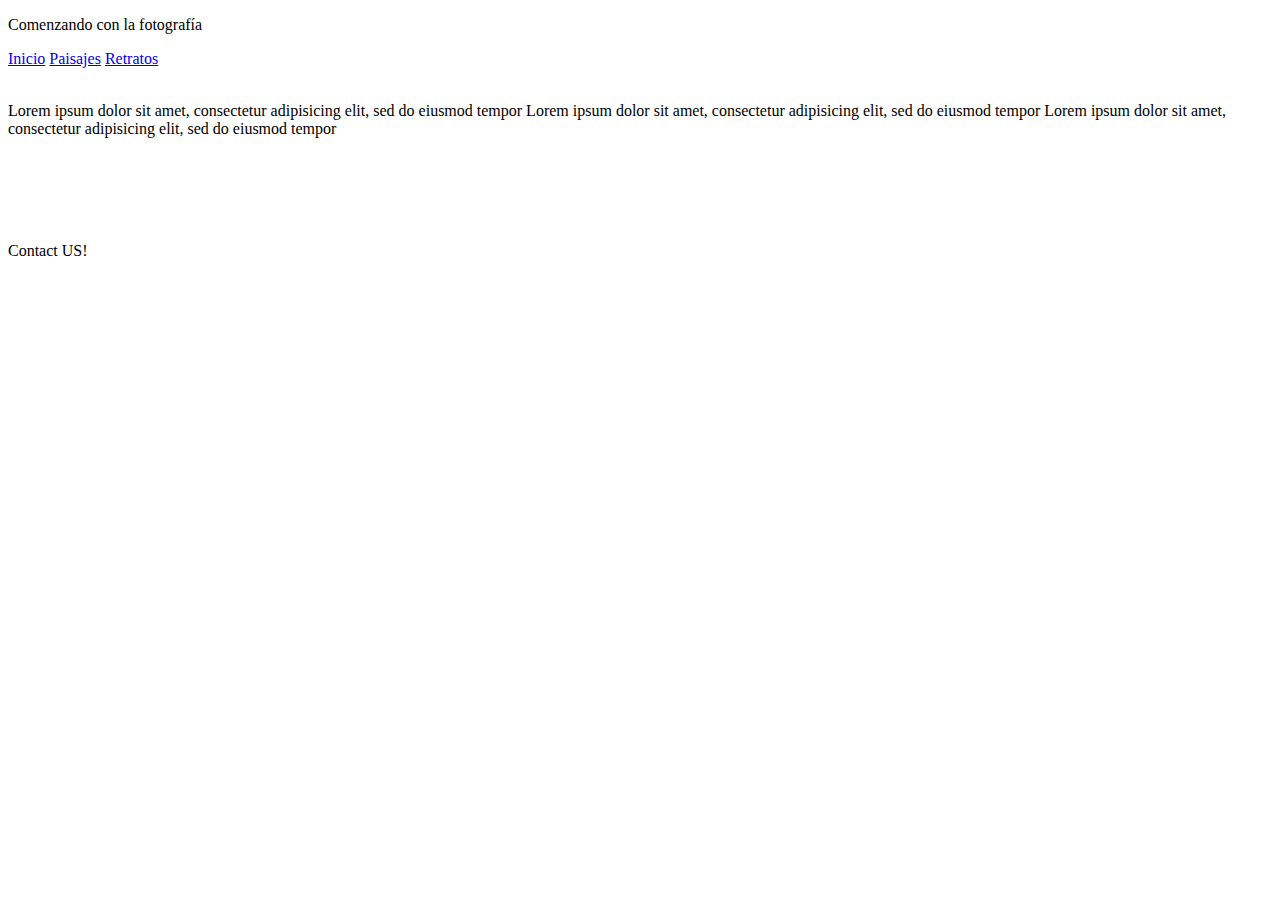
==== index.html @ ee6c8958 "Inicio" ====
<!DOCTYPE html>
  <html>
    <head>
      <meta charset="utf-8">
      <meta name="author" content="César Vargas">
      <meta name="keywords" content="html,css,xml,javascript">
      <meta name="description" content="Pasteleria DiCarola">
      <meta name="viewport" content="width=device-width,user-scalable=yes">
      <title>Comenzando con la fotografía</title> <!--Titulo recomendado -->
      <link rel="stylesheet" href="css/estilo.css">
      <link href="https://fonts.google.com/?selection.family=Oswald:300" rel="stylesheet" href="text/css">
    </head>
    <body>
      <header>
        <p>Comenzando con la fotografía</p>
        <nav class='menus'>
          <a href="../DiCarolaNew/Indexnew.html">Inicio</a>
          <a href="../DiCarolaNew/Menu1.html">Paisajes</a>
          <a href="../DiCarolaNew/Menu1.html">Retratos</a>
        </nav>
      </header>
      <section id="contenedor1">
        <div class="first">
          <img src="image/primera.jpg" alt="">
        </div>
        <div class="second">
          <p>Lorem ipsum dolor sit amet, consectetur adipisicing elit, sed do eiusmod tempor Lorem ipsum dolor sit amet, consectetur adipisicing elit, sed do eiusmod tempor Lorem ipsum dolor sit amet, consectetur adipisicing elit, sed do eiusmod tempor</p>
        </div>
        <div class="third">
          <img src="image/primera.jpg" alt="">
          <img src="image/segunda.jpg" alt="">
          <img src="image/tercera.jpg" alt="">
        </div>
      </section>
      <section id="contenedor2">
        <div class="first2">
          <img src="image/1.png" alt="">
        </div>
        <div class="second2">
          <img src="image/logo.jpg" alt="">
        </div>
        <div class="third2">
          <img src="image/torta1.jpeg" alt="">
        </div>
      </section>
    <footer>
      <p>Contact US!</p>

      <a href="https://www.facebook.com/pasteleria.dicarola"><img src="image/facebook.ico" alt=""></a>
    </footer>
  </html>
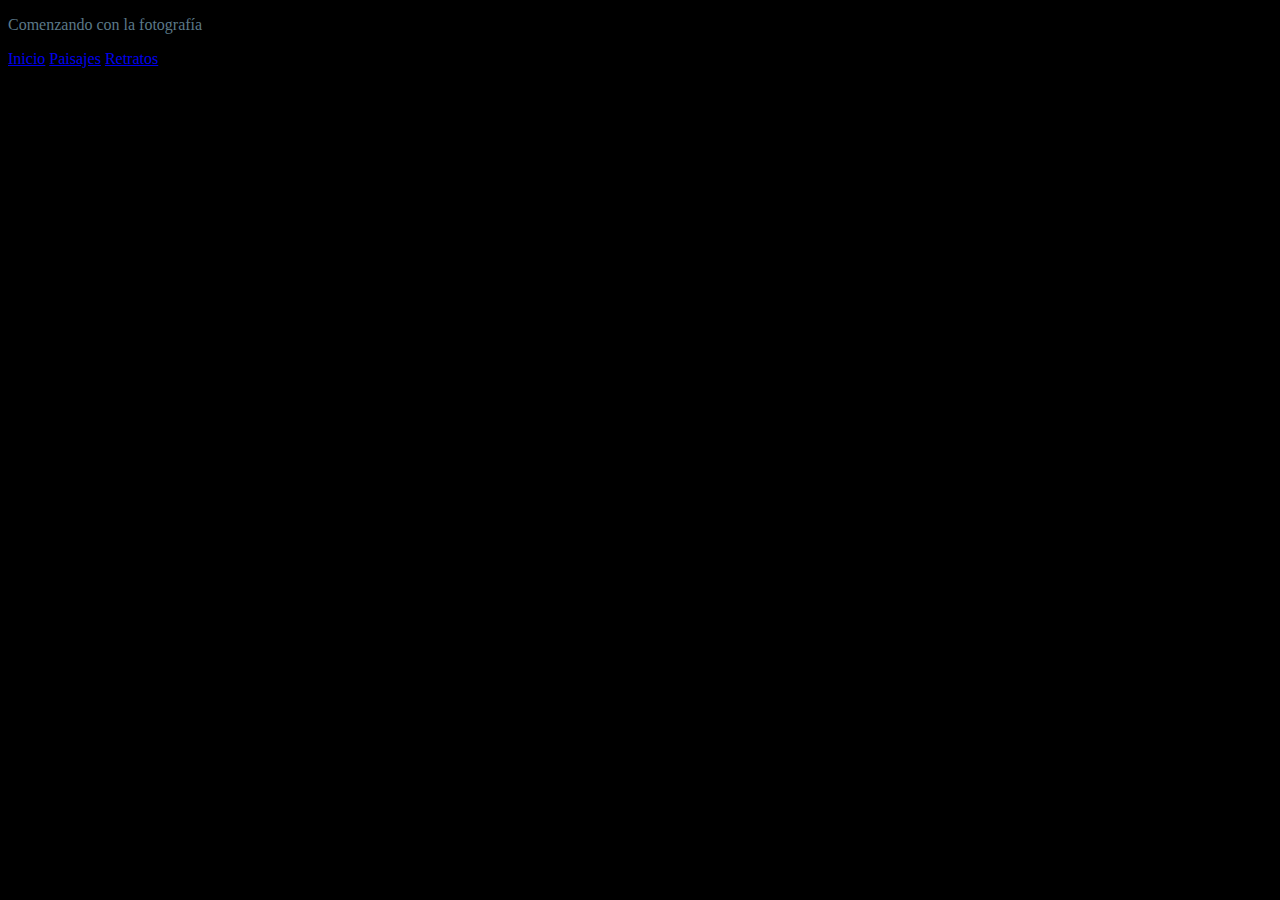
==== commit 46b3eea1: "Avance 1" ====
--- a/index.html
+++ b/index.html
@@ -13,39 +13,15 @@
     <body>
       <header>
         <p>Comenzando con la fotografía</p>
-        <nav class='menus'>
-          <a href="../DiCarolaNew/Indexnew.html">Inicio</a>
-          <a href="../DiCarolaNew/Menu1.html">Paisajes</a>
-          <a href="../DiCarolaNew/Menu1.html">Retratos</a>
+        <nav class='menu'>
+          <a href="../github/index.html">Inicio</a>
+          <a href="../github/paisajes.html">Paisajes</a>
+          <a href="../github/retratos.html">Retratos</a>
         </nav>
       </header>
       <section id="contenedor1">
-        <div class="first">
-          <img src="image/primera.jpg" alt="">
-        </div>
-        <div class="second">
-          <p>Lorem ipsum dolor sit amet, consectetur adipisicing elit, sed do eiusmod tempor Lorem ipsum dolor sit amet, consectetur adipisicing elit, sed do eiusmod tempor Lorem ipsum dolor sit amet, consectetur adipisicing elit, sed do eiusmod tempor</p>
-        </div>
-        <div class="third">
-          <img src="image/primera.jpg" alt="">
-          <img src="image/segunda.jpg" alt="">
-          <img src="image/tercera.jpg" alt="">
-        </div>
-      </section>
-      <section id="contenedor2">
-        <div class="first2">
-          <img src="image/1.png" alt="">
-        </div>
-        <div class="second2">
-          <img src="image/logo.jpg" alt="">
-        </div>
-        <div class="third2">
-          <img src="image/torta1.jpeg" alt="">
-        </div>
       </section>
     <footer>
       <p>Contact US!</p>
-
-      <a href="https://www.facebook.com/pasteleria.dicarola"><img src="image/facebook.ico" alt=""></a>
     </footer>
   </html>
--- a/css/estilo.css
+++ b/css/estilo.css
@@ -0,0 +1,6 @@
+body{
+  background-color: black;
+}
+header{
+  color: #5b7989;
+}
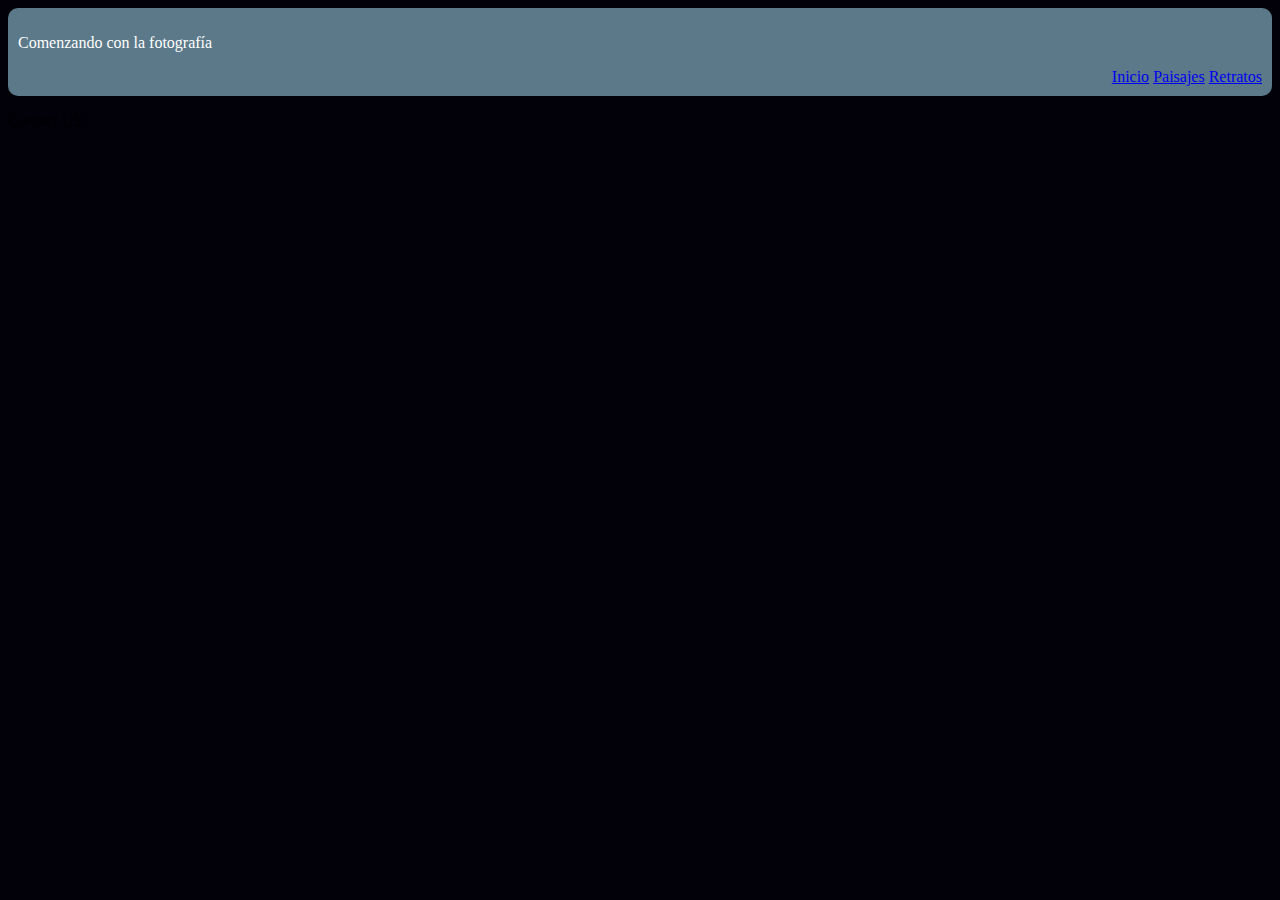
==== commit a6a14e09: "Avance 2" ====
--- a/index.html
+++ b/index.html
@@ -8,7 +8,7 @@
       <meta name="viewport" content="width=device-width,user-scalable=yes">
       <title>Comenzando con la fotografía</title> <!--Titulo recomendado -->
       <link rel="stylesheet" href="css/estilo.css">
-      <link href="https://fonts.google.com/?selection.family=Oswald:300" rel="stylesheet" href="text/css">
+      <!--<link href="https://fonts.google.com/specimen/Dancing+Script?selection.family=Dancing+Script" rel="stylesheet" href="text/css"> -->
     </head>
     <body>
       <header>
--- a/css/estilo.css
+++ b/css/estilo.css
@@ -1,6 +1,21 @@
+@font-face {
+    font-family: 'dacingscript';
+    src: url('dancing-script.otf');
+}
 body{
-  background-color: black;
+  background-color: #02010a;
 }
 header{
-  color: #5b7989;
+  background-color: #5b7989;
+  border-radius: 10px;
+  padding: 10px;
+  font-family: 'dancingscript'
 }
+header p{
+  color: white;
+  text-shadow: 2px #02010a;
+}
+header nav{
+  text-align: right;
+
+}
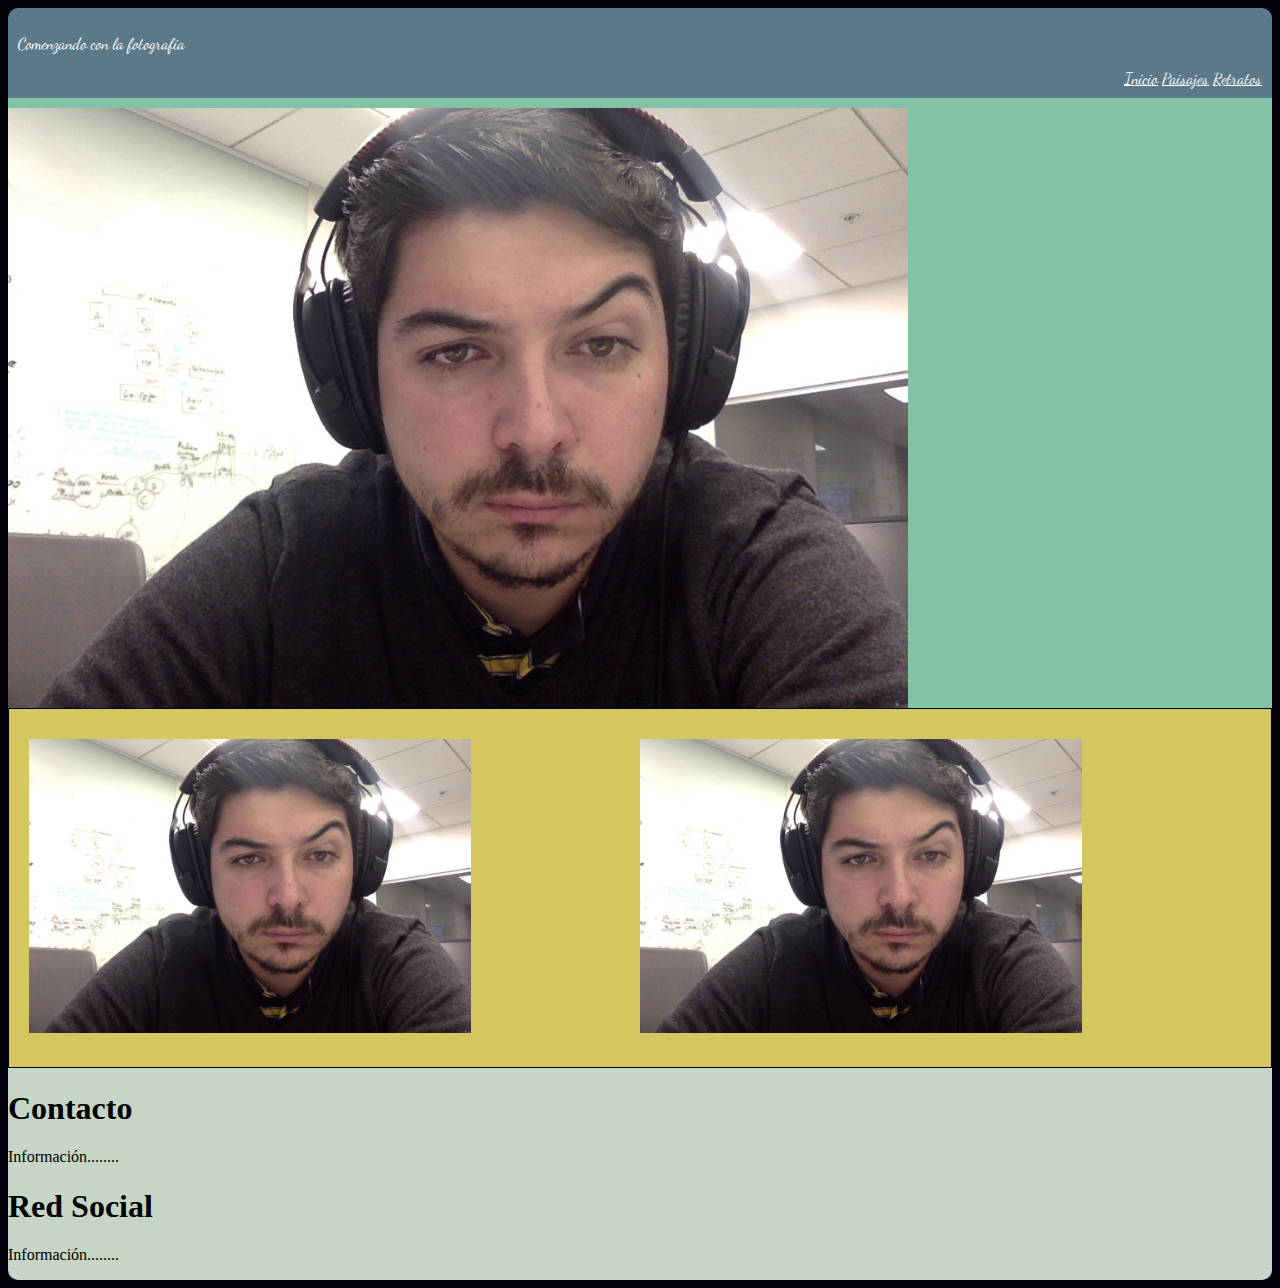
==== commit cd949d34: "avance3" ====
--- a/index.html
+++ b/index.html
@@ -14,14 +14,31 @@
       <header>
         <p>Comenzando con la fotografía</p>
         <nav class='menu'>
-          <a href="../github/index.html">Inicio</a>
+          <a id="ini" href="../github/index.html">Inicio</a>
           <a href="../github/paisajes.html">Paisajes</a>
           <a href="../github/retratos.html">Retratos</a>
         </nav>
       </header>
-      <section id="contenedor1">
-      </section>
+      <div id="contenedor">
+        <div class="prin">
+          <img src="image/1.jpg" alt="">
+        </div>
+      </div>
+      <div id="contenedor2">
+        <div class="sec">
+          <img src="image/1.jpg" alt="">
+        </div>
+        <div class="tre">
+        <img src="image/1.jpg" alt="">
+      </div>
+    </div>
     <footer>
-      <p>Contact US!</p>
+      <article class="contacto">
+        <h1>Contacto</h1>
+          <p>Información........</p>
+          <article class="redsocial">
+            <h1>Red Social</h1>
+              <p>Información........</p>
+      </article>
     </footer>
   </html>
--- a/css/estilo.css
+++ b/css/estilo.css
@@ -1,15 +1,15 @@
-@font-face {
-    font-family: 'dacingscript';
-    src: url('dancing-script.otf');
+@font-face{
+  font-family: 'dancing';
+  src: url('DancingScript-Regular.otf');
 }
 body{
   background-color: #02010a;
 }
 header{
   background-color: #5b7989;
-  border-radius: 10px;
+  border-radius: 10px 10px 0 0;
   padding: 10px;
-  font-family: 'dancingscript'
+  font-family: 'dancing'
 }
 header p{
   color: white;
@@ -17,5 +17,50 @@
 }
 header nav{
   text-align: right;
+}
+header a{
+  color: white;
+}
+#ini a{
+  text-decoration: inherit;
+}
 
+
+#contenedor{
+  background: #82c3a6;
+  display: flex;
 }
+.prin{
+  width: 900px;
+}
+.prin img{
+  background: #82c3a6;
+  box-shadow: 2px #02010a;
+  width: 100%;
+  padding-top: 10px;
+  float: right;
+}
+
+#contenedor2{
+  background-color: #d5c75f;
+  border: 1px solid;
+  display: flex;
+}
+.sec .tre {
+  width: 900px;
+}
+.sec img{
+  width: 70%;
+  margin: 30px 0 30px 20px;
+}
+.tre img{
+  width: 70%;
+  margin: 30px 20px 30px 0;
+}
+footer{
+  border-radius: 0 0 10px 10px;
+  background-color: #C6d5c5;
+  display: flex;
+  flex-direction: row;
+}
+.contacto
